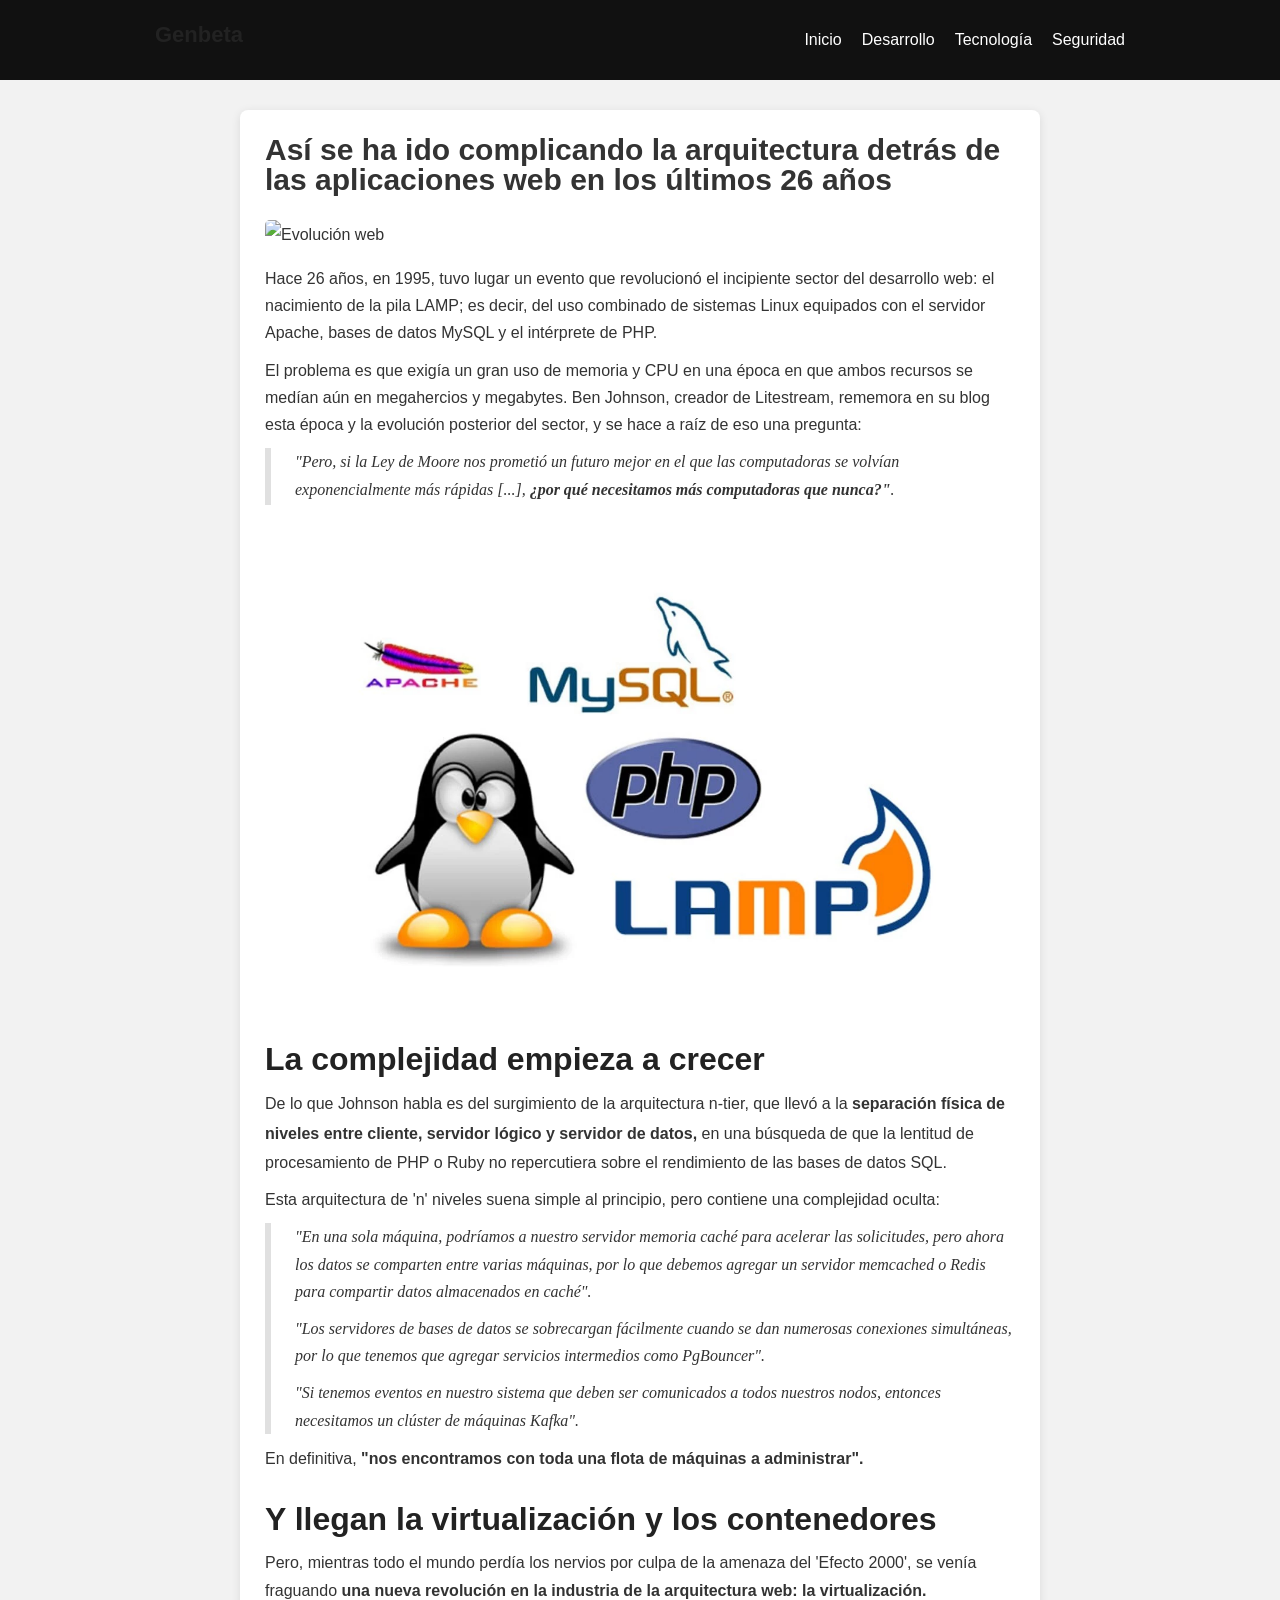
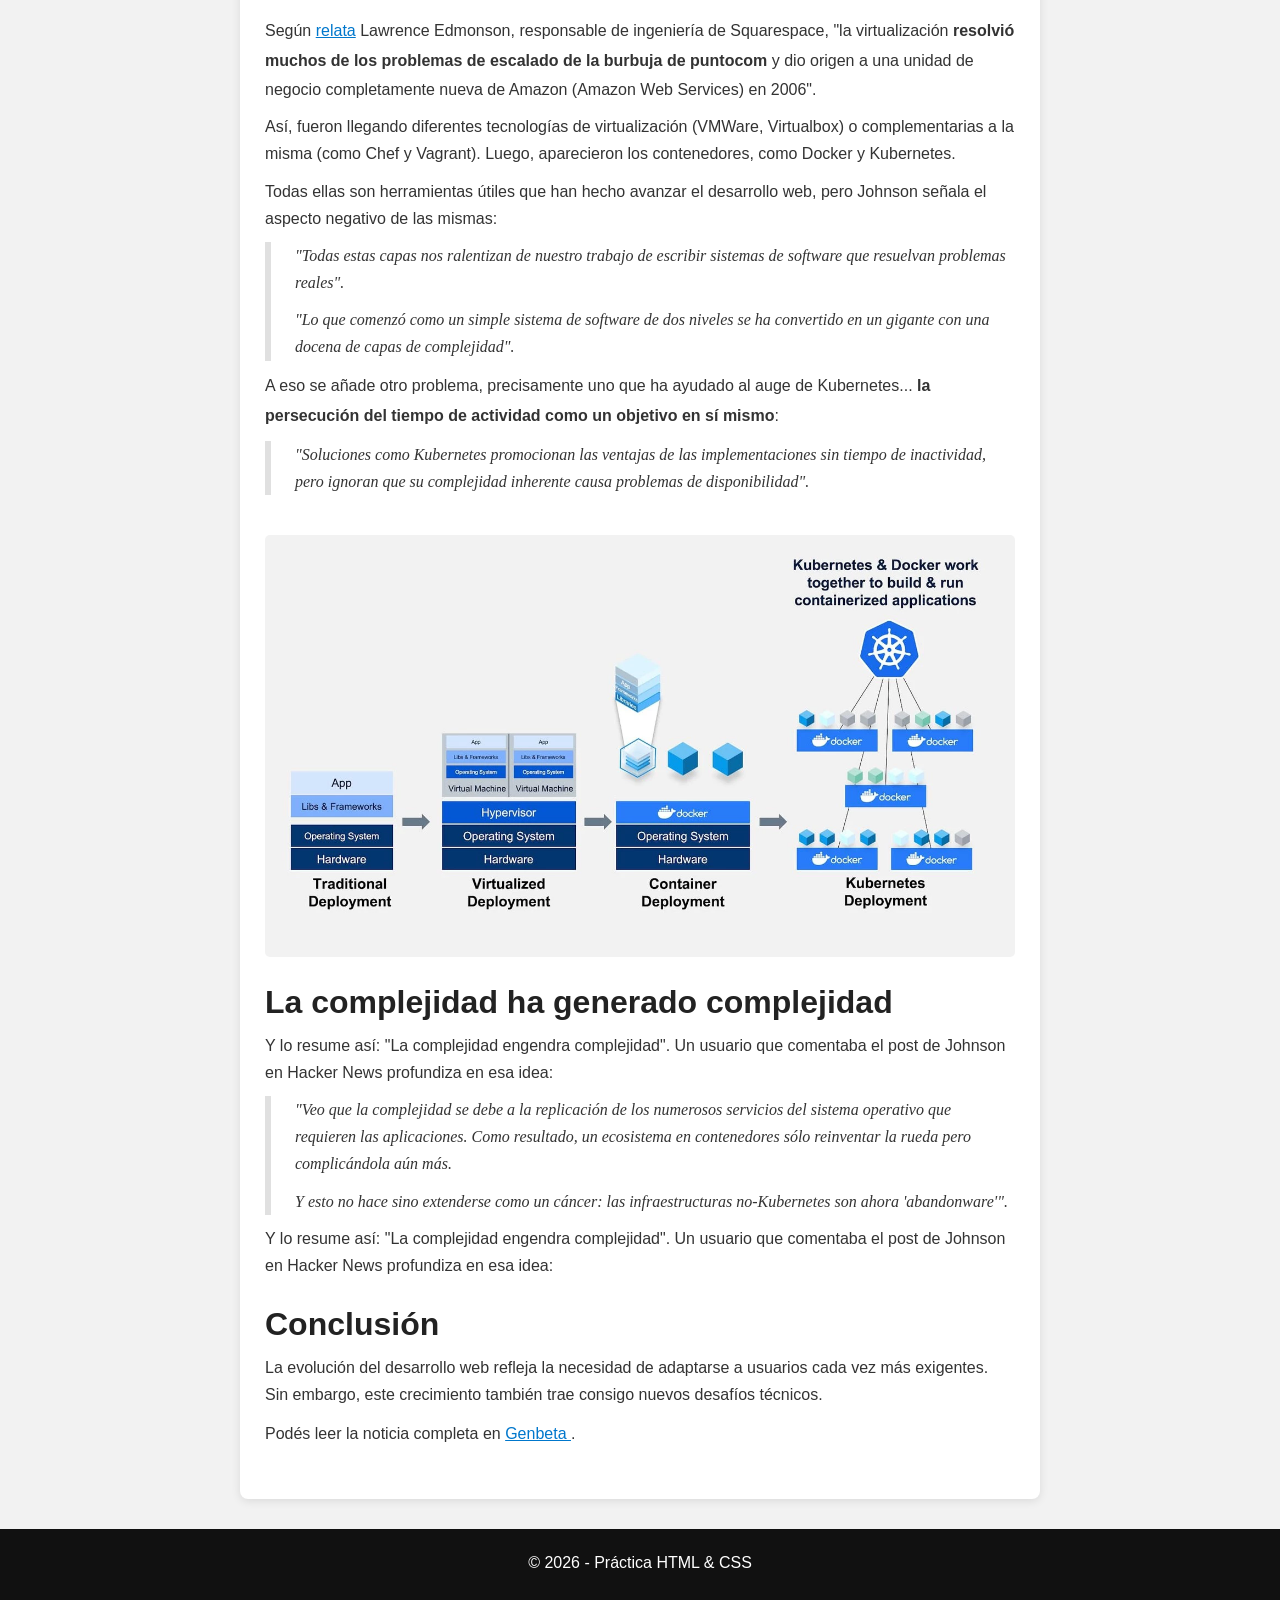
==== noticia.html @ 3b57ea4d "Clase 04: nueva noticia con HTML y estilos CSS + actualización README" ====
<!DOCTYPE html>
<html lang="es">
<head>
    <meta charset="UTF-8">
    <meta name="viewport" content="width=device-width, initial-scale=1.0">
    <title>Evolución de las aplicaciones web</title>
    <link rel="stylesheet" href="styles.css">
</head>
<body>

    <!-- NAV -->
    <nav class="nav">
        <div class="nav-container">
            <h2 class="logo">Genbeta</h2>
            <ul class="menu">
                <li><a href="#">Inicio</a></li>
                <li><a href="#">Desarrollo</a></li>
                <li><a href="#">Tecnología</a></li>
                <li><a href="#">Seguridad</a></li>
            </ul>
        </div>
    </nav>

    <!-- CONTENIDO -->
    <main class="container">

        <article class="article">

            <header>
                <h1>Así se ha ido complicando la arquitectura detrás de las aplicaciones web en los últimos 26 años</h1>
            </header>

            <!-- Imagen principal -->
            <img class="main-img" src="https://i.blogs.es/049646/web-hosting-5965504_1920/1366_2000.webp" alt="Evolución web">

            <section>
                <p>
                    Hace 26 años, en 1995, tuvo lugar un evento que revolucionó el incipiente sector del desarrollo web: 
                    el nacimiento de la pila LAMP; es decir, del uso combinado de sistemas Linux equipados con el servidor Apache, 
                    bases de datos MySQL y el intérprete de PHP.
                </p>

                <p>
                    El problema es que exigía un gran uso de memoria y CPU en una época en que ambos recursos se medían aún en
                     megahercios y megabytes. Ben Johnson, creador de Litestream, rememora en su blog esta época y la evolución 
                     posterior del sector, y se hace a raíz de eso una pregunta:
                </p>
                <blockquote>
                <p>
                    "Pero, si la Ley de Moore nos prometió un futuro mejor en el que las computadoras se volvían exponencialmente 
                    más rápidas [...], <strong>¿por qué necesitamos más computadoras que nunca?"</strong>.
                </p>
                </blockquote>
            </section>
            <img src="img/1366_2000 (1).webp" alt="Evolución web">
            <section>
                <h2>La complejidad empieza a crecer</h2>

                <p>
                    De lo que Johnson habla es del surgimiento de la arquitectura n-tier, que llevó a la <strong>separación física de niveles 
                    entre cliente, servidor lógico y servidor de datos,</strong> en una búsqueda de que la lentitud de procesamiento de PHP o 
                    Ruby no repercutiera sobre el rendimiento de las bases de datos SQL.
                </p>
                <p>
                    Esta arquitectura de 'n' niveles suena simple al principio, pero contiene una complejidad oculta:
                </p>
                <blockquote>
                <p>
                    "En una sola máquina, podríamos a nuestro servidor memoria caché para acelerar las solicitudes, 
                    pero ahora los datos se comparten entre varias máquinas, por lo que debemos agregar un servidor 
                    memcached o Redis para compartir datos almacenados en caché".
                </p>
                <p>
                    "Los servidores de bases de datos se sobrecargan fácilmente cuando se dan numerosas conexiones simultáneas, 
                    por lo que tenemos que agregar servicios intermedios como PgBouncer".
                    </p>
                <p>
                    "Si tenemos eventos en nuestro sistema que deben ser comunicados a todos nuestros nodos, 
                    entonces necesitamos un clúster de máquinas Kafka".
                </p>
                </blockquote>
                <p>
                    En definitiva, <strong>"nos encontramos con toda una flota de máquinas a administrar".</strong>
                </p>
            </section>

            <section>
                <h2>Y llegan la virtualización y los contenedores</h2>

                <p>
                    Pero, mientras todo el mundo perdía los nervios por culpa de la amenaza del 'Efecto 2000', 
                    se venía fraguando <strong>una nueva revolución en la industria de la arquitectura web: la virtualización.</strong>
                </p>
                <p>
                    Según <a rel="noopener, noreferrer" href="https://www.linkedin.com/pulse/evolution-virtualization-containers-from-lamp-lawrence-edmondson/" 
                    data-mrf-link="https://www.linkedin.com/pulse/evolution-virtualization-containers-from-lamp-lawrence-edmondson/" 
                    cmp-ltrk="Article links" cmp-ltrk-idx="4" mrfobservableid="c697bcb8-fcdf-46d7-8f3c-bee3e5959728">relata</a> 
                    Lawrence Edmonson, responsable de ingeniería de Squarespace, "la virtualización 
                    <strong>resolvió muchos de los problemas de escalado de la burbuja de puntocom</strong> y dio origen a una unidad 
                    de negocio completamente nueva de Amazon (Amazon Web Services) en 2006".
                </p>
                <p>
                    Así, fueron llegando diferentes tecnologías de virtualización (VMWare, Virtualbox) o complementarias 
                    a la misma (como Chef y Vagrant). Luego, aparecieron los contenedores, como Docker y Kubernetes.
                </p>
                <p>
                    Todas ellas son herramientas útiles que han hecho avanzar el desarrollo web, pero Johnson señala el aspecto negativo de las mismas:
                </p>
                <blockquote>
                    <p>
                        "Todas estas capas nos ralentizan de nuestro trabajo de escribir sistemas de software que resuelvan
                         problemas reales".
                    </p>
                    <p>
                        "Lo que comenzó como un simple sistema de software de dos niveles se ha convertido en un gigante 
                        con una docena de capas de complejidad".
                    </p>
                </blockquote>
                <p>
                    A eso se añade otro problema, precisamente uno que ha ayudado al auge de Kubernetes... 
                    <strong>la persecución del tiempo de actividad como un objetivo en sí mismo</strong>:
                </p>
                <blockquote>
                    <p>
                        "Soluciones como Kubernetes promocionan las ventajas de las implementaciones sin tiempo de inactividad, 
                        pero ignoran que su complejidad inherente causa problemas de disponibilidad".
                    </p>
                </blockquote>
            </section>
            <img src="img/1366_2000 (2).webp" alt="Evolución web">
            <section>
                <h2>La complejidad ha generado complejidad</h2>

                <p>
                    Y lo resume así: "La complejidad engendra complejidad". Un usuario que comentaba el post de Johnson 
                    en Hacker News profundiza en esa idea:
                </p>
                <blockquote>
                    <p>
                        "Veo que la complejidad se debe a la replicación de los numerosos servicios del sistema operativo que requieren las aplicaciones. Como resultado, un ecosistema en contenedores sólo reinventar la rueda pero complicándola aún más.
                    </p>
                    <p>
                        Y esto no hace sino extenderse como un cáncer: las infraestructuras no-Kubernetes son ahora 'abandonware'".
                    </p>
                </blockquote>
                <p>
                    Y lo resume así: "La complejidad engendra complejidad". Un usuario que comentaba el post de 
                    Johnson en Hacker News profundiza en esa idea:
                </p>
            </section>

            <section>
                <h2>Conclusión</h2>

                <p>
                    La evolución del desarrollo web refleja la necesidad de adaptarse a usuarios cada vez más exigentes.
                    Sin embargo, este crecimiento también trae consigo nuevos desafíos técnicos.
                </p>

                <p>
                    Podés leer la noticia completa en 
                    <a href="https://www.genbeta.com/desarrollo/asi-se-ha-ido-complicando-arquitectura-detras-aplicaciones-web-ultimos-26-anos" target="_blank">
                        Genbeta
                    </a>.
                </p>
            </section>

        </article>

    </main>

    <!-- FOOTER -->
    <footer class="footer">
        <p>© 2026 - Práctica HTML & CSS</p>
    </footer>

</body>
</html>
---- styles.css ----
/* Reset */
* {
    margin: 0;
    padding: 0;
    box-sizing: border-box;
    line-height: 30px;  
}
h2 {
        font-size: 32px;
        line-height: 40px;
    }
body {
    font-family: Arial, sans-serif;
    background-color: #f2f2f2;
    color: #333;
}

/* NAV */
.nav {
    background-color: #111;
    color: white;
}

.nav-container {
    max-width: 1000px;
    margin: auto;
    display: flex;
    justify-content: space-between;
    align-items: center;
    padding: 15px;
}

.logo {
    font-size: 22px;
}

.menu {
    list-style: none;
    display: flex;
    gap: 20px;
}

.menu a {
    color: white;
    text-decoration: none;
}

.menu a:hover {
    text-decoration: underline;
}

/* CONTENIDO */
.container {
    max-width: 800px;
    margin: 30px auto;
}

.article {
    background: white;
    padding: 25px;
    border-radius: 8px;
    box-shadow: 0px 2px 10px rgba(0,0,0,0.1);
}

.article h1 {
    font-size: 30px;
    margin-bottom: 10px;
}

.subtitle {
    color: gray;
    margin-bottom: 20px;
}

section {
    margin-bottom: 25px;
}

h2 {
    margin-bottom: 10px;
    color: #222;
}

p {
    line-height: 1.7;
    margin-bottom: 10px;
}

/* IMÁGENES */
img {
    width: 100%;
    margin: 15px 0;
    border-radius: 5px;
}

/* LINKS */
a {
    color: #0077cc;
}

a:hover {
    text-decoration: underline;
}

/* FOOTER */
.footer {
    text-align: center;
    padding: 20px;
    margin-top: 30px;
    background-color: #111;
    color: white;
}

blockquote {
        padding: 0 0 0 24px;
        border-left: 6px solid #e0e0e0;
    font-family: Georgia, Times New Roman, Times, serif;
    font-weight: 400;
    font-style: italic;
    }
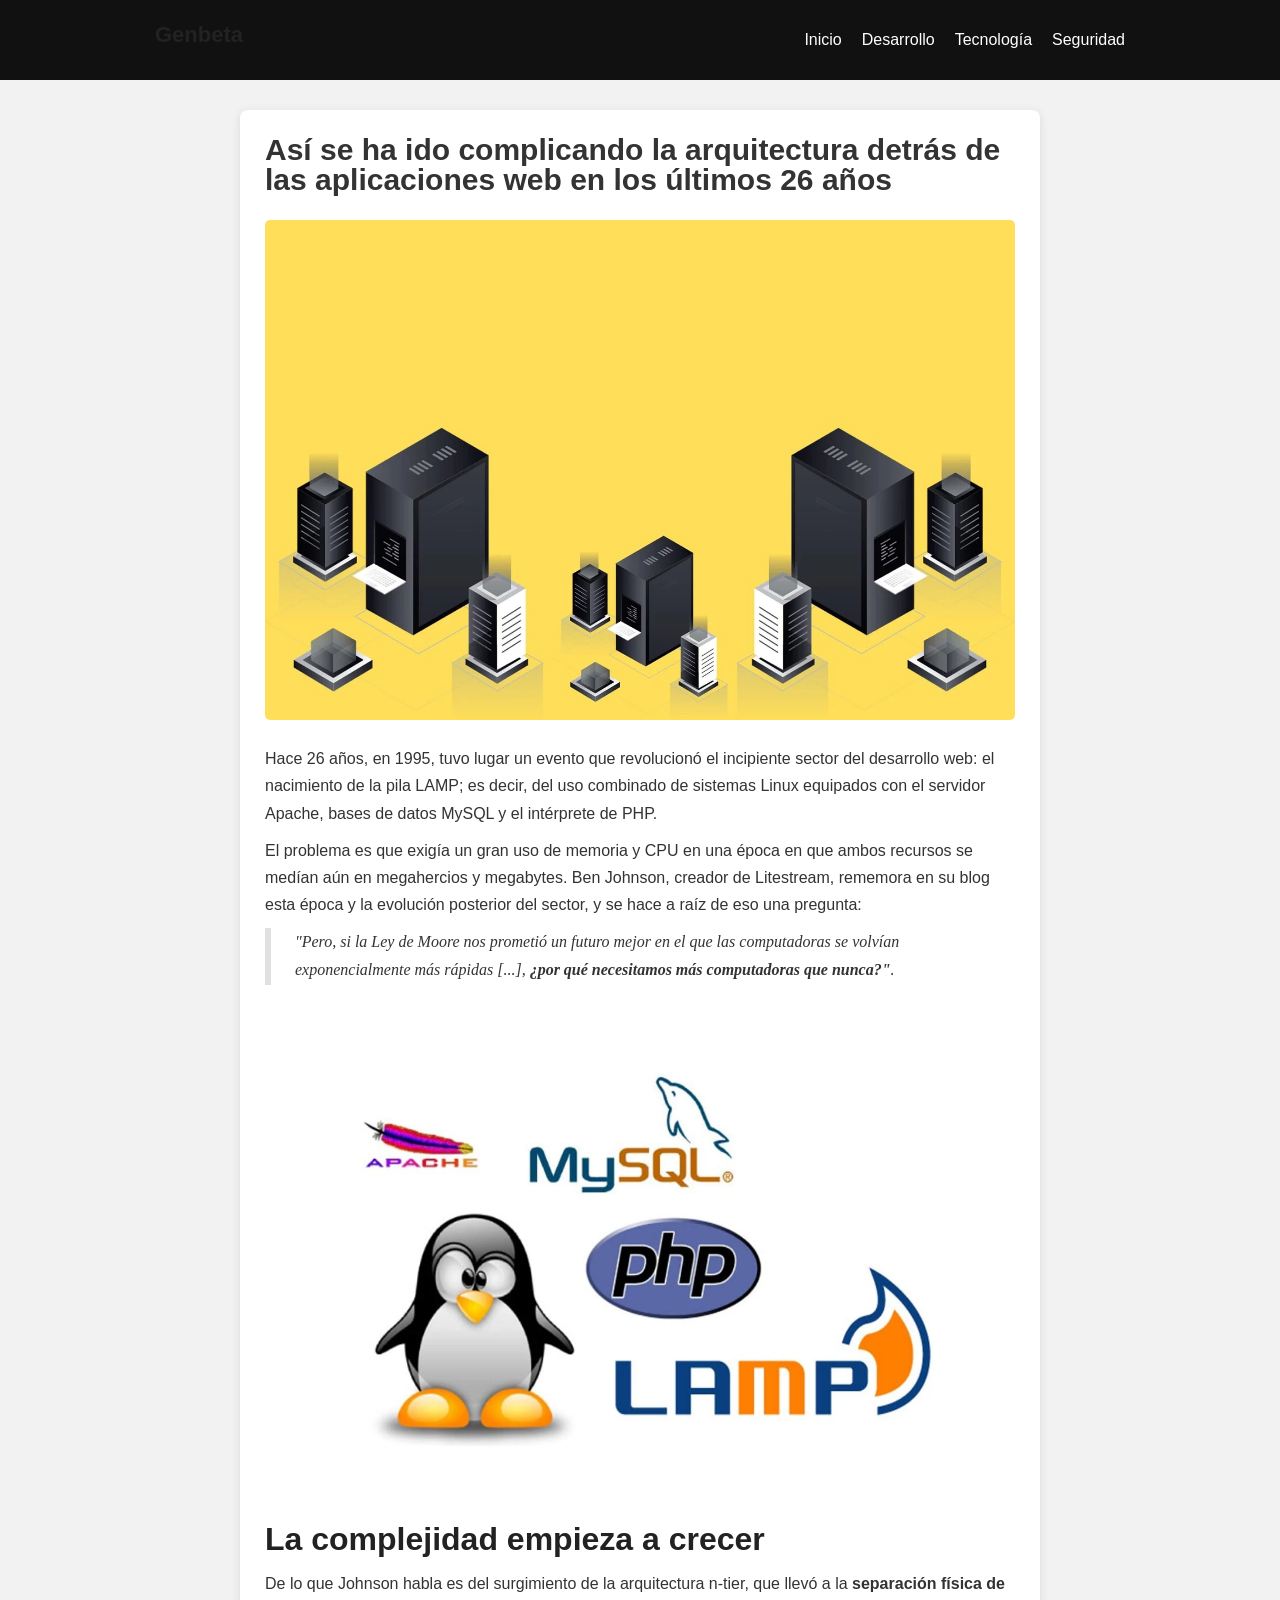
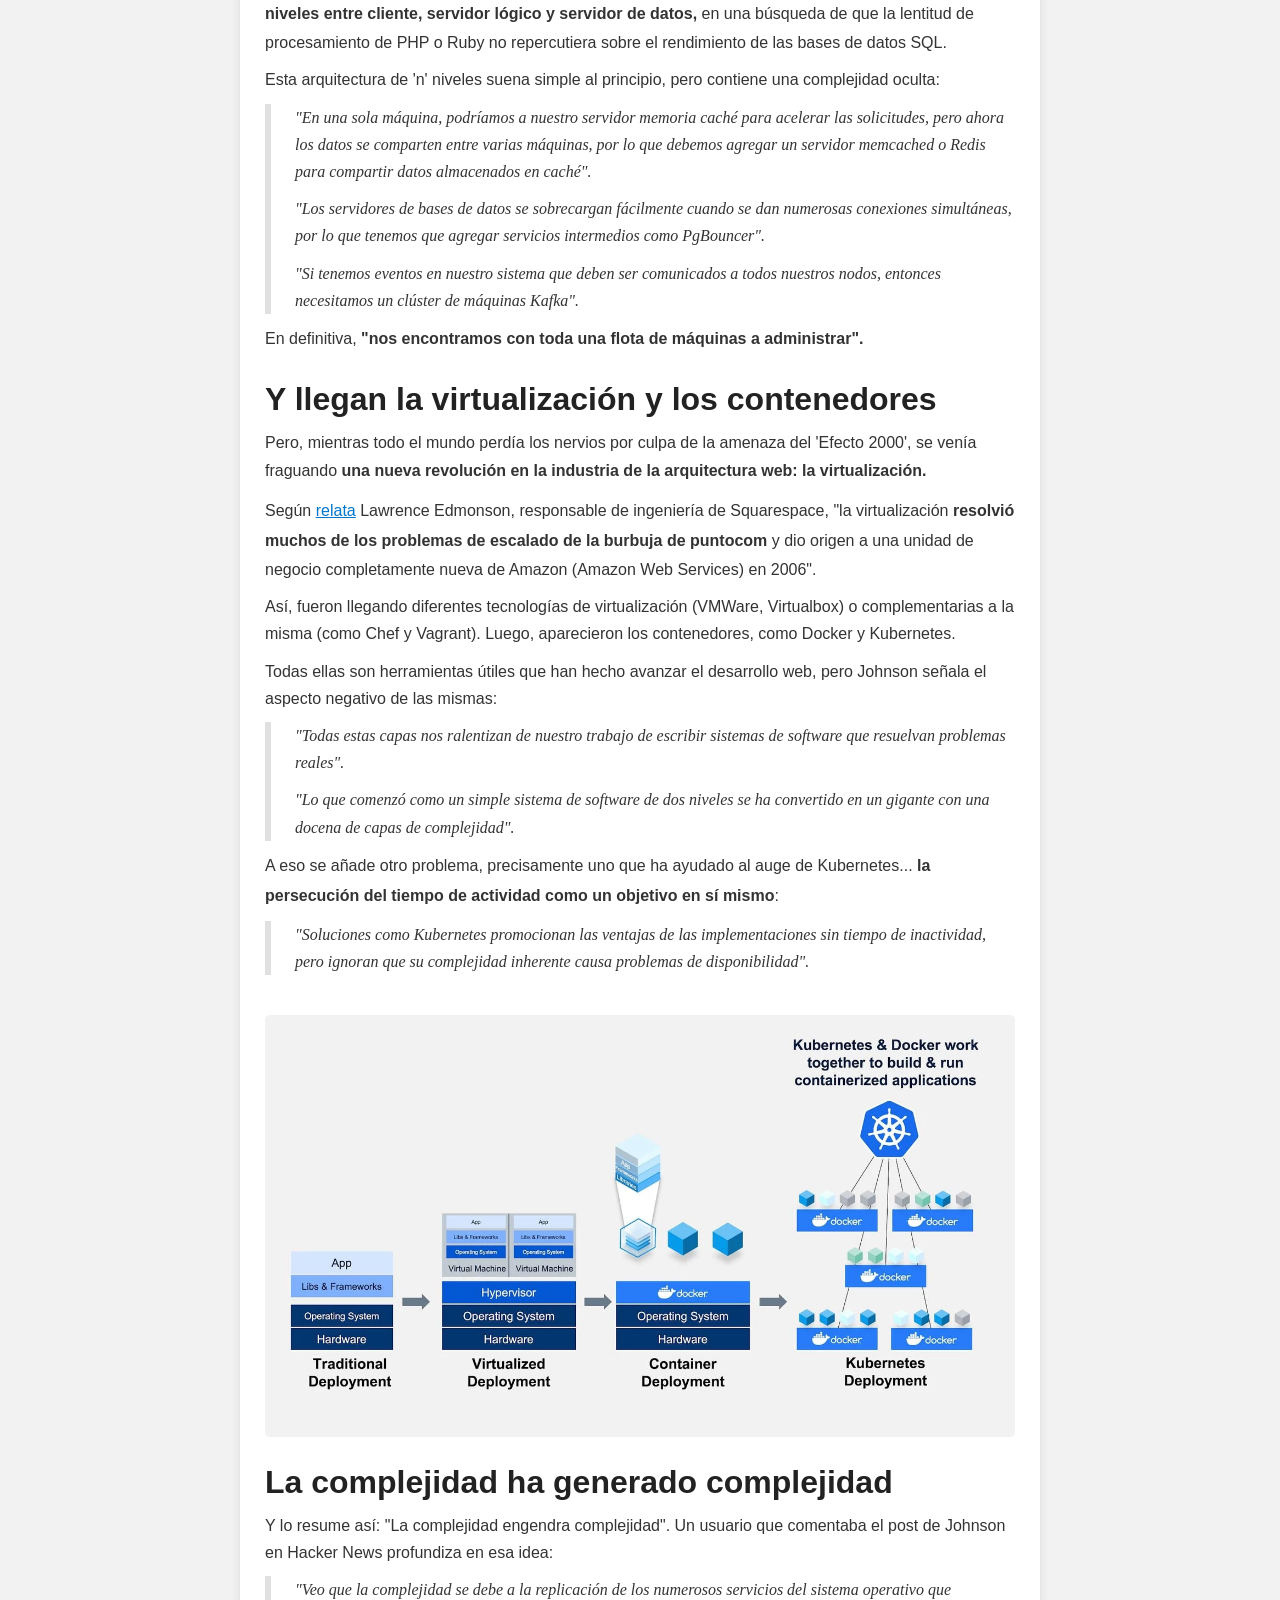
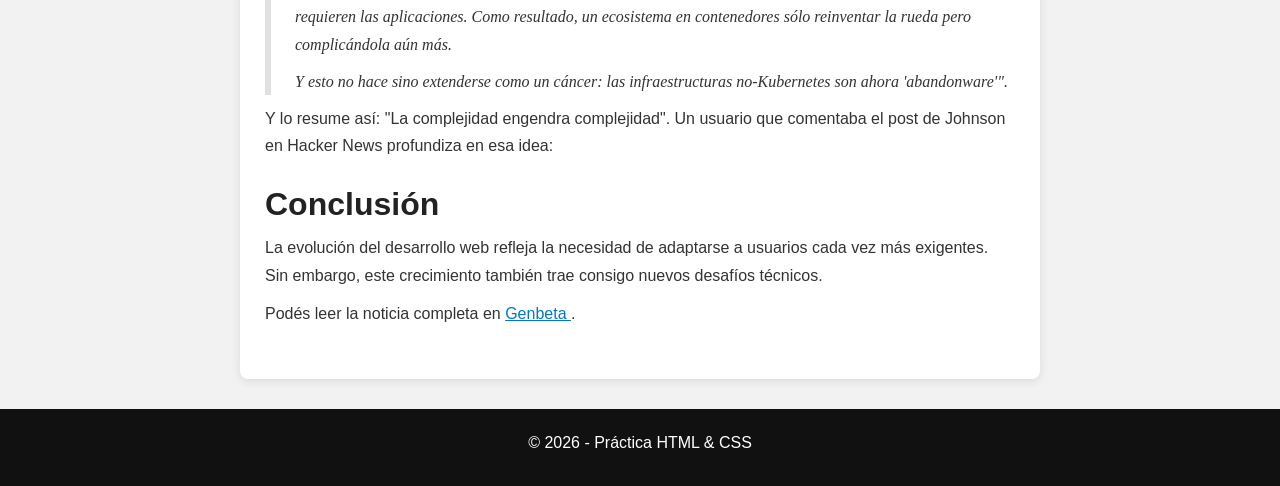
==== commit 96ee95b9: "Clase 04: agregue estructura de carpetas" ====
--- a/noticia.html
+++ b/noticia.html
@@ -4,7 +4,7 @@
     <meta charset="UTF-8">
     <meta name="viewport" content="width=device-width, initial-scale=1.0">
     <title>Evolución de las aplicaciones web</title>
-    <link rel="stylesheet" href="styles.css">
+    <link rel="stylesheet" href="assets/css/styles.css">
 </head>
 <body>
 
@@ -31,7 +31,7 @@
             </header>
 
             <!-- Imagen principal -->
-            <img class="main-img" src="https://i.blogs.es/049646/web-hosting-5965504_1920/1366_2000.webp" alt="Evolución web">
+            <img class="main-img" src="assets/img/1366_2000.webp" alt="Evolución web">
 
             <section>
                 <p>
@@ -52,7 +52,7 @@
                 </p>
                 </blockquote>
             </section>
-            <img src="img/1366_2000 (1).webp" alt="Evolución web">
+            <img src="assets/img/1366_2000 (1).webp" alt="Evolución web">
             <section>
                 <h2>La complejidad empieza a crecer</h2>
 
@@ -127,7 +127,7 @@
                     </p>
                 </blockquote>
             </section>
-            <img src="img/1366_2000 (2).webp" alt="Evolución web">
+            <img src="assets/img/1366_2000 (2).webp" alt="Evolución web">
             <section>
                 <h2>La complejidad ha generado complejidad</h2>
 
--- a/assets/css/styles.css
+++ b/assets/css/styles.css
@@ -0,0 +1,120 @@
+/* Reset */
+* {
+    margin: 0;
+    padding: 0;
+    box-sizing: border-box;
+    line-height: 30px;  
+}
+h2 {
+        font-size: 32px;
+        line-height: 40px;
+    }
+body {
+    font-family: Arial, sans-serif;
+    background-color: #f2f2f2;
+    color: #333;
+}
+
+/* NAV */
+.nav {
+    background-color: #111;
+    color: white;
+}
+
+.nav-container {
+    max-width: 1000px;
+    margin: auto;
+    display: flex;
+    justify-content: space-between;
+    align-items: center;
+    padding: 15px;
+}
+
+.logo {
+    font-size: 22px;
+}
+
+.menu {
+    list-style: none;
+    display: flex;
+    gap: 20px;
+}
+
+.menu a {
+    color: white;
+    text-decoration: none;
+}
+
+.menu a:hover {
+    text-decoration: underline;
+}
+
+/* CONTENIDO */
+.container {
+    max-width: 800px;
+    margin: 30px auto;
+}
+
+.article {
+    background: white;
+    padding: 25px;
+    border-radius: 8px;
+    box-shadow: 0px 2px 10px rgba(0,0,0,0.1);
+}
+
+.article h1 {
+    font-size: 30px;
+    margin-bottom: 10px;
+}
+
+.subtitle {
+    color: gray;
+    margin-bottom: 20px;
+}
+
+section {
+    margin-bottom: 25px;
+}
+
+h2 {
+    margin-bottom: 10px;
+    color: #222;
+}
+
+p {
+    line-height: 1.7;
+    margin-bottom: 10px;
+}
+
+/* IMÁGENES */
+img {
+    width: 100%;
+    margin: 15px 0;
+    border-radius: 5px;
+}
+
+/* LINKS */
+a {
+    color: #0077cc;
+}
+
+a:hover {
+    text-decoration: underline;
+}
+
+/* FOOTER */
+.footer {
+    text-align: center;
+    padding: 20px;
+    margin-top: 30px;
+    background-color: #111;
+    color: white;
+}
+
+blockquote {
+        padding: 0 0 0 24px;
+        border-left: 6px solid #e0e0e0;
+    font-family: Georgia, Times New Roman, Times, serif;
+    font-weight: 400;
+    font-style: italic;
+    }
